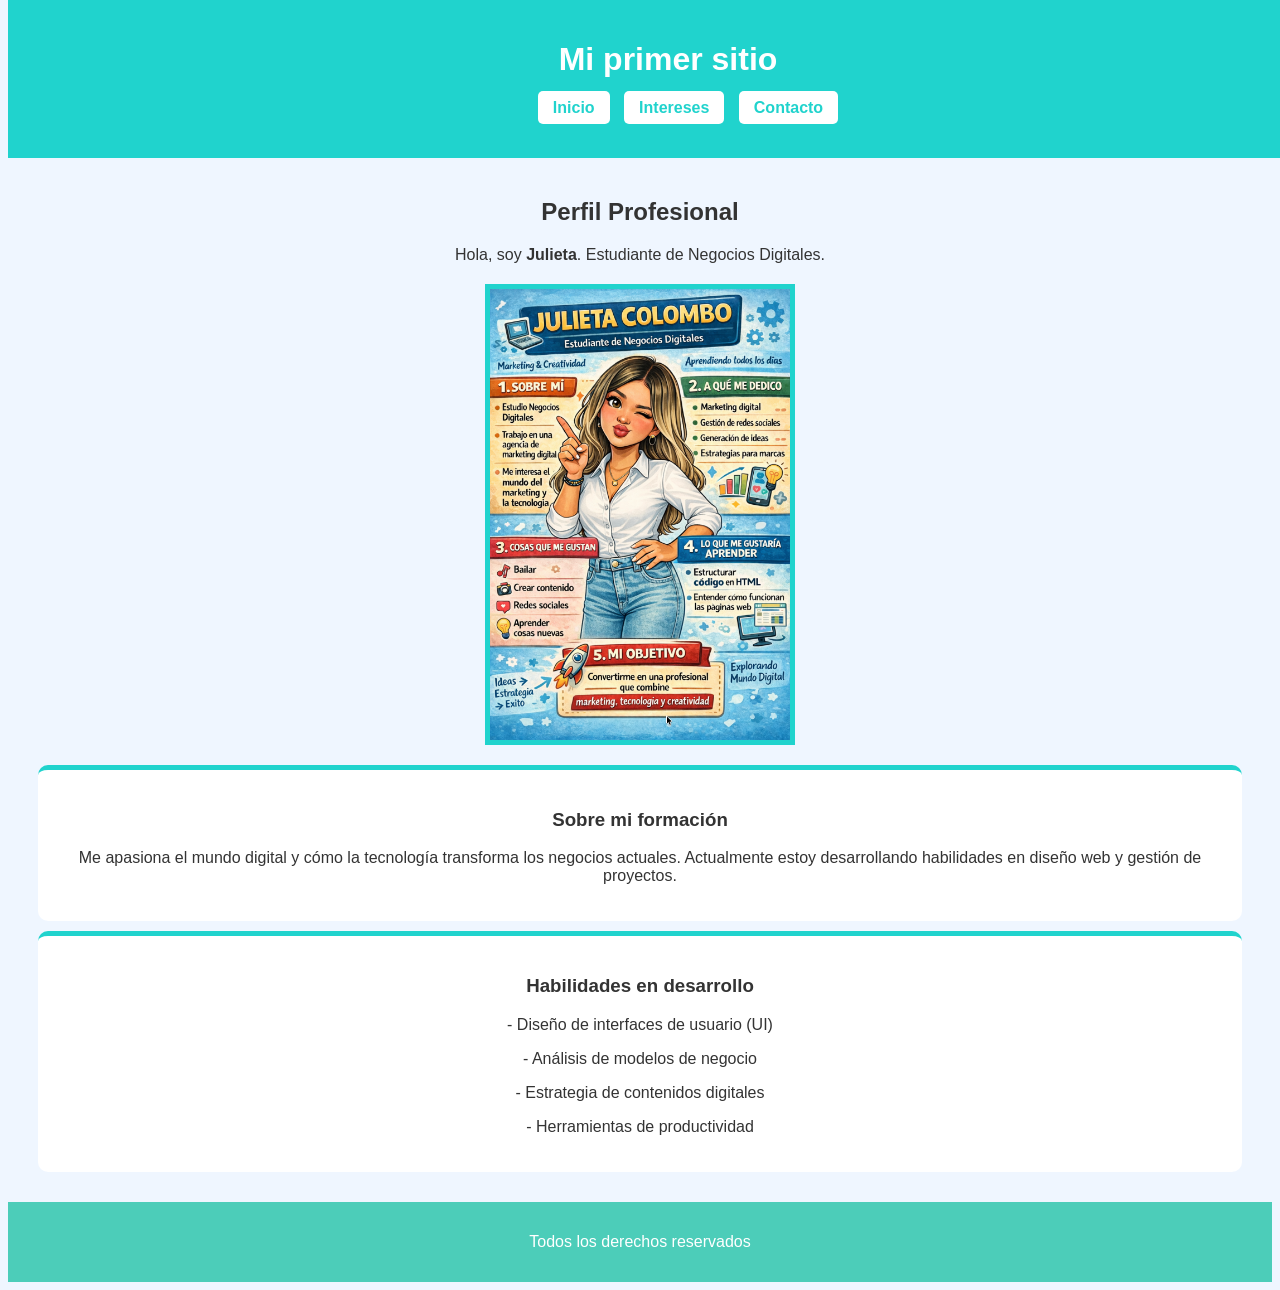
==== index.html @ 9c9bd531 "Add files via upload" ====
<!DOCTYPE html>
<html lang="es">
<head>
    <meta charset="UTF-8">
    <meta name="viewport" content="width=device-width, initial-scale=1.0">
    <title>Inicio - Mi Sitio</title>
    <link rel="stylesheet" href="estilos/css1.css">
</head>
<body>
    <header>
        <h1>Mi primer sitio</h1>
        <nav>
           <ul>
                <li><a href="index.html">Inicio</a></li>
                <li><a href="intereses.html">Intereses</a></li>
                <li><a href="contacto.html">Contacto</a></li>
           </ul> 
        </nav>
    </header>
    <main>
        <h2>Perfil Profesional</h2>
        <p>Hola, soy <strong>Julieta</strong>. Estudiante de Negocios Digitales.</p>
        
        <img src="img/foto.png" class="img-perfil" alt="Mi foto de perfil">
        
        <div class="info-extra">
            <h3>Sobre mi formación</h3>
            <p>Me apasiona el mundo digital y cómo la tecnología transforma los negocios actuales. Actualmente estoy desarrollando habilidades en diseño web y gestión de proyectos.</p>
        </div>

        <div class="info-extra">
            <h3>Habilidades en desarrollo</h3>
            <p>- Diseño de interfaces de usuario (UI)</p>
            <p>- Análisis de modelos de negocio</p>
            <p>- Estrategia de contenidos digitales</p>
            <p>- Herramientas de productividad</p>
        </div>
    </main>
    <footer>
        <p>Todos los derechos reservados</p>
    </footer>
</body>
</html>
---- estilos/css1.css ----
CSS
* {
    margin: 0;
    padding: 0;
    box-sizing: border-box;
}
body {
    background-color: #EFF6FF;
    font-family: sans-serif;
    color: #333;
    padding-top: 150px;
} 
header {
    background-color: #20d3cd;
    padding: 20px;
    text-align: center;
    position: fixed;
    top: 0;
    width: 100%;
}

h1 { color: white; margin-bottom: 10px; }

nav ul li { display: inline-block; margin: 5px; }

nav ul li a, .btn-visual {
    text-decoration: none;
    background-color: white;
    color: #20d3cd;
    padding: 8px 15px;
    border-radius: 5px;
    font-weight: bold;
}
main {
    text-align: center;
    padding: 20px;
}
.img-perfil {
    width: 300px; 
    border: 5px solid #20d3cd;
    margin: 20px auto;
    display: block;
}
.contenedor-intereses {
    display: flex;
    flex-wrap: wrap;
    justify-content: center;
    gap: 20px;
}
.tarjeta, .info-extra {
    background-color: white;
    padding: 20px;
    border-radius: 10px;
    margin: 10px;
    border-top: 5px solid #20d3cd;
}
footer {
    background-color: #4ccdb9;
    color: white;
    padding: 15px;
    text-align: center;
}
@media (max-width: 600px) {
    nav ul li { display: block; }
}
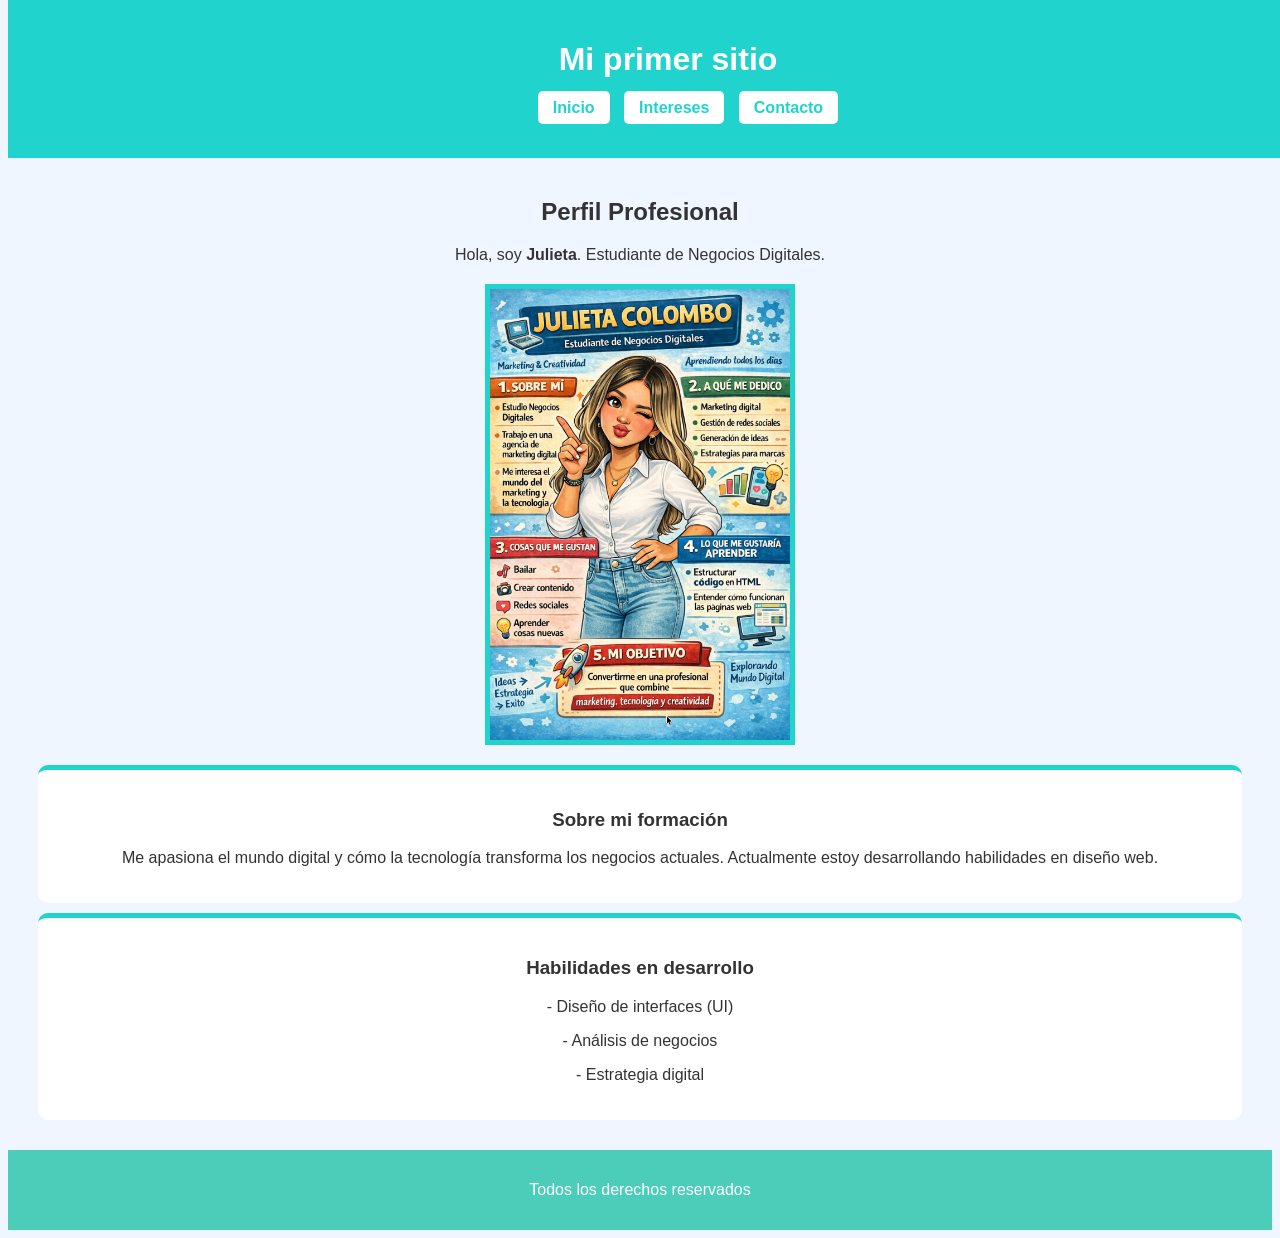
==== commit 692e0cf0: "Update index.html" ====
--- a/index.html
+++ b/index.html
@@ -3,7 +3,7 @@
 <head>
     <meta charset="UTF-8">
     <meta name="viewport" content="width=device-width, initial-scale=1.0">
-    <title>Inicio - Mi Sitio</title>
+    <title>Inicio - Julieta</title>
     <link rel="stylesheet" href="estilos/css1.css">
 </head>
 <body>
@@ -21,23 +21,22 @@
         <h2>Perfil Profesional</h2>
         <p>Hola, soy <strong>Julieta</strong>. Estudiante de Negocios Digitales.</p>
         
-        <img src="img/foto.png" class="img-perfil" alt="Mi foto de perfil">
+        <img src="img/foto.png" class="img-perfil" alt="Mi foto">
         
         <div class="info-extra">
             <h3>Sobre mi formación</h3>
-            <p>Me apasiona el mundo digital y cómo la tecnología transforma los negocios actuales. Actualmente estoy desarrollando habilidades en diseño web y gestión de proyectos.</p>
+            <p>Me apasiona el mundo digital y cómo la tecnología transforma los negocios actuales. Actualmente estoy desarrollando habilidades en diseño web.</p>
         </div>
 
         <div class="info-extra">
             <h3>Habilidades en desarrollo</h3>
-            <p>- Diseño de interfaces de usuario (UI)</p>
-            <p>- Análisis de modelos de negocio</p>
-            <p>- Estrategia de contenidos digitales</p>
-            <p>- Herramientas de productividad</p>
+            <p>- Diseño de interfaces (UI)</p>
+            <p>- Análisis de negocios</p>
+            <p>- Estrategia digital</p>
         </div>
     </main>
     <footer>
         <p>Todos los derechos reservados</p>
     </footer>
 </body>
-</html>+</html>
